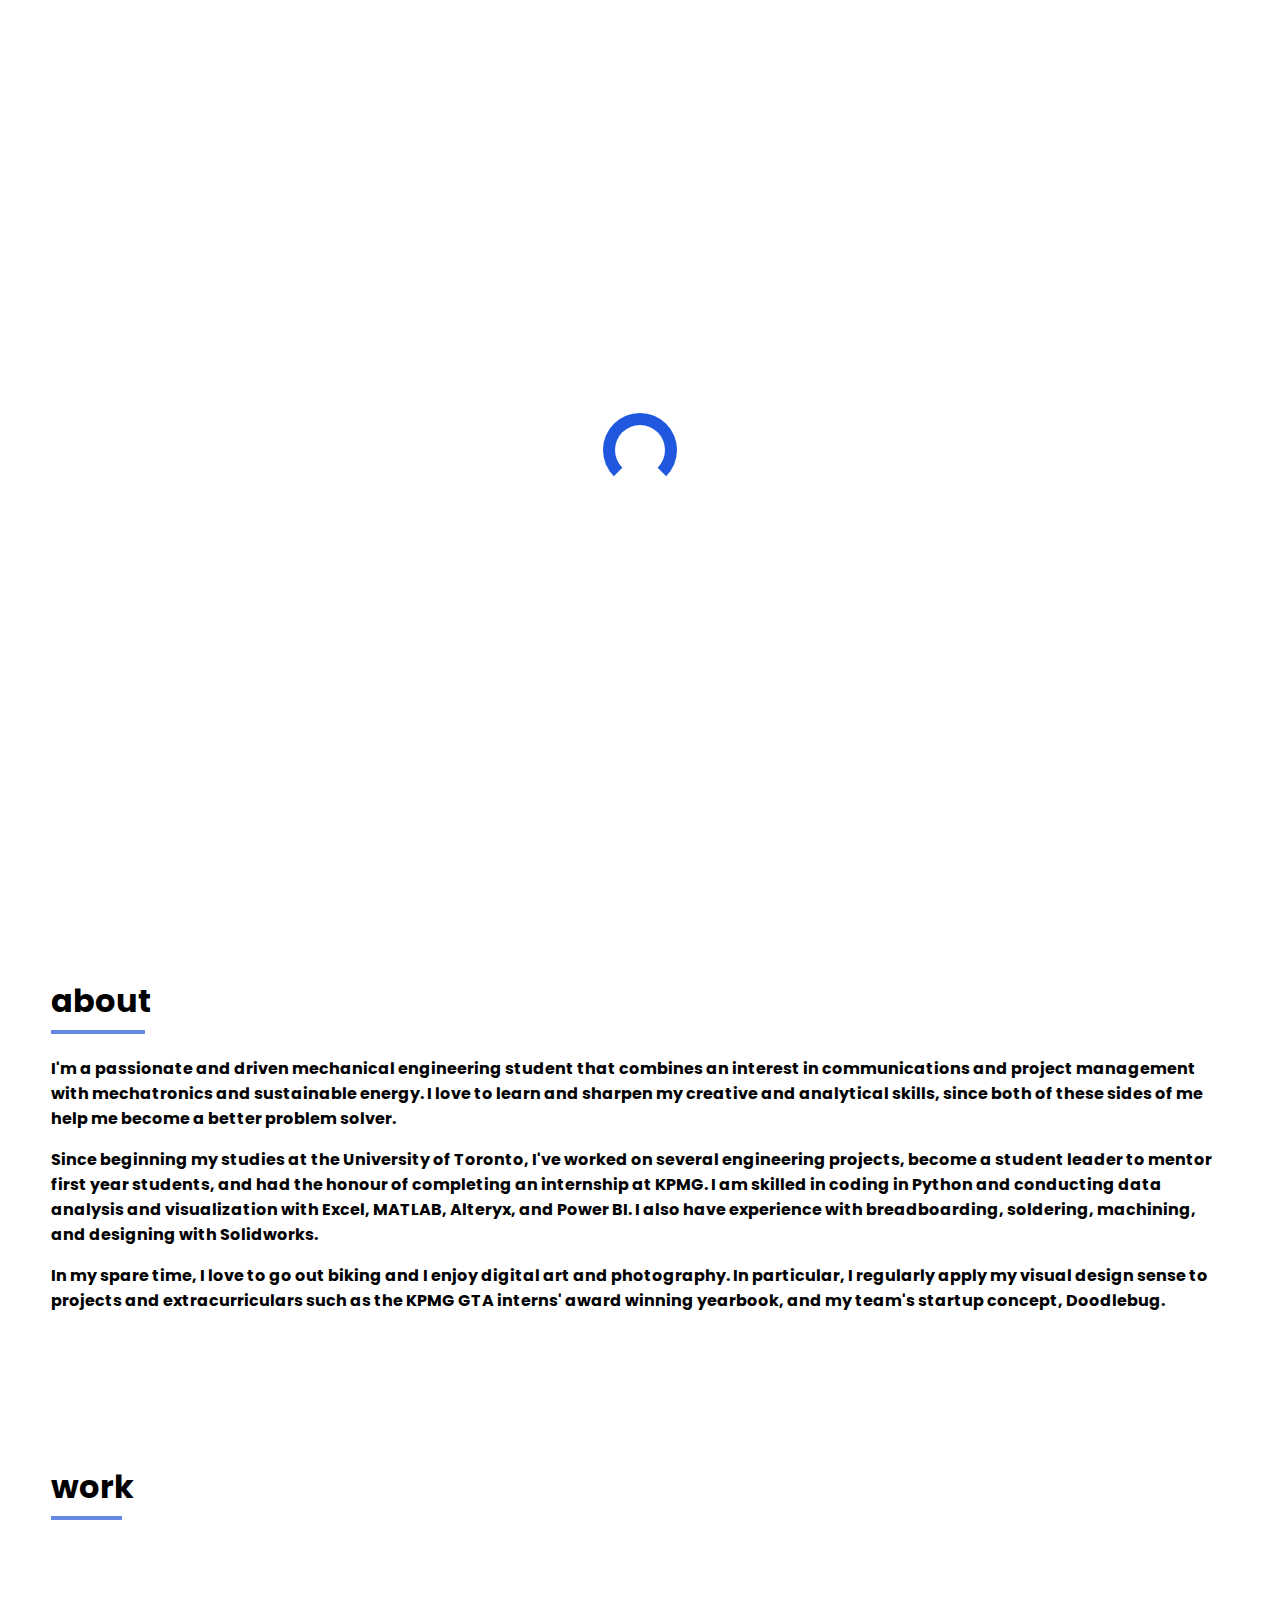
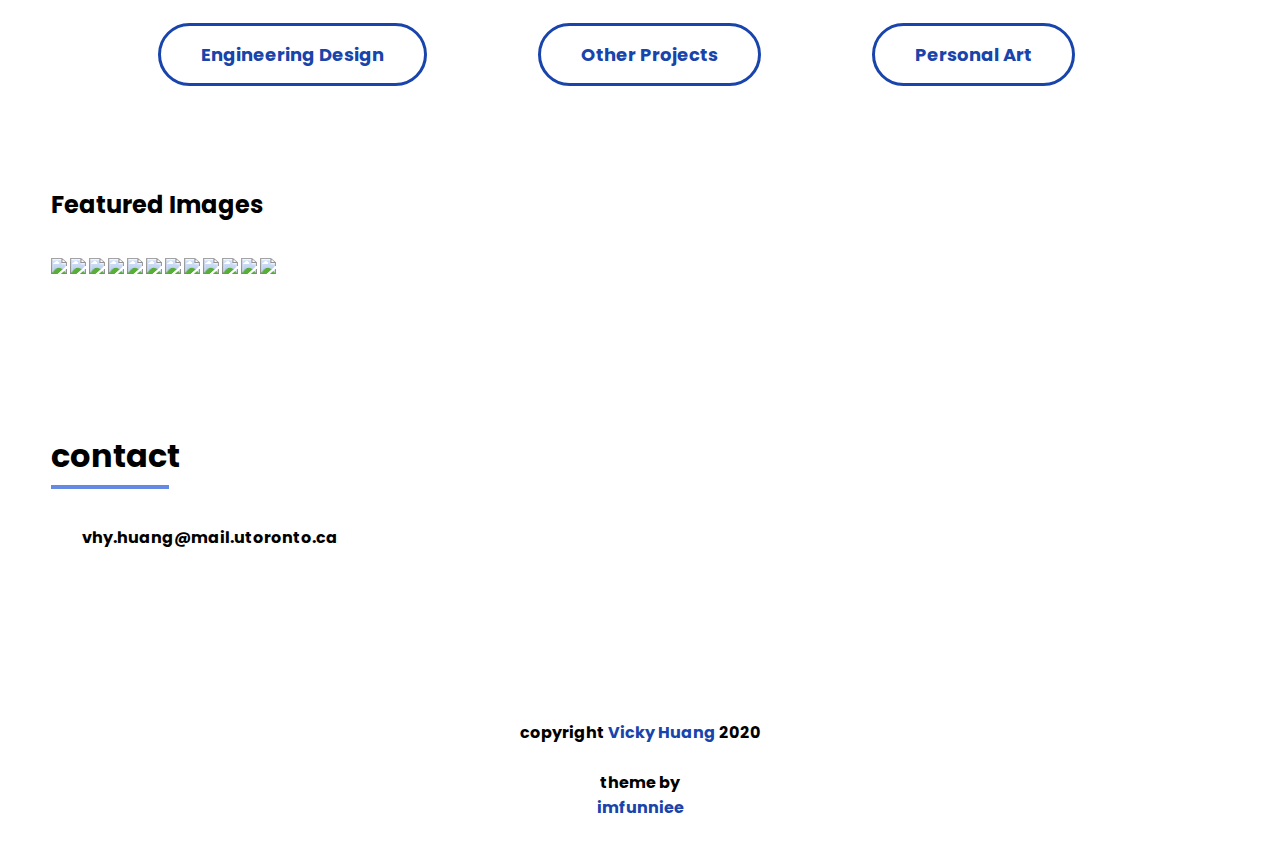
==== index.html @ 99535508 "grammar edit" ====
<!DOCTYPE html>
<html lang="en">
<head>
    <meta charset="UTF-8">
    <meta name="viewport" content="width=device-width, initial-scale=1.0">
    <meta http-equiv="X-UA-Compatible" content="ie=edge">
    <title>Vicky Huang</title>
    <link rel="stylesheet" href="https://cdnjs.cloudflare.com/ajax/libs/animate.css/3.7.0/animate.min.css">
    <script src="https://code.jquery.com/jquery-3.3.1.min.js" integrity="sha256-FgpCb/KJQlLNfOu91ta32o/NMZxltwRo8QtmkMRdAu8=" crossorigin="anonymous"></script>
    <link rel="stylesheet" href="https://use.fontawesome.com/releases/v5.7.1/css/all.css" integrity="sha384-fnmOCqbTlWIlj8LyTjo7mOUStjsKC4pOpQbqyi7RrhN7udi9RwhKkMHpvLbHG9Sr" crossorigin="anonymous">
    <link rel="stylesheet" href="index.css">
</head>
<body>
    <div id="loading">
        <div id="spinner"></div>
    </div>
    <div id="magnify">
        <h1 onclick="closemagnify()"><i class="fas fa-times"></i></h1>
        <div id="img_here"></div>
    </div>
    <header id="header" class="animated slideInDown" style="animation-delay:1.8s;">
        <table>
            <tr>
                <td id="logo">Vicky Huang</td>
                <td id="navigation">
                    <a href="resume.html">resume</a>
                    <a href="#bio">about</a>
                    <a href="#work">work</a>
                    <a href="#contact">contact</a>
                </td>
            </tr>
        </table>
    </header>
    <table id="top_part">
        <tr>
            <td id="about" class="animated slideInLeft" style="animation-delay:2s;">
                <h1>Creative and Analytical Problem Solver</h1>
                <a href = "resume.html"><button class="btn_one">My Resume</button></a><br>
                <table>
                    <tr>
                    </tr>
                </table>
            </td>
            <td id="rightImage" class="animated jackInTheBox" style="animation-delay:2.2s;"></td>
        </tr>
    </table>
    <div id="bio">
        <h1>about</h1>
        <p>
            I'm a passionate and driven mechanical engineering student that combines an interest in communications and project management with mechatronics and sustainable energy. I love to learn and sharpen my creative and analytical skills, since both of these sides of me help me become a better problem solver.
        </p>
        <p>
            Since beginning my studies at the University of Toronto, I've worked on several engineering projects, become a student leader to mentor first year students, and had the honour of completing an internship at KPMG. I am skilled in coding in Python and conducting data analysis and visualization with Excel, MATLAB, Alteryx, and Power BI. I also have experience with breadboarding, soldering, machining, and designing with Solidworks.
        </p>
        <p>
            In my spare time, I love to go out biking and I enjoy digital art and photography. In particular, I regularly apply my visual design sense to projects and extracurriculars such as the KPMG GTA interns' award winning yearbook, and my team's startup concept, Doodlebug.
        <p>
    </div>
    <div id="work">
        <h1>work</h1>
        <div class="button-container">
            <a href="engineering.html" style= "padding:1vh;"><button class="btn_two_left">Engineering Design</button></a><br>
            <a href="other-projects.html" style= "padding:1vh;"><button class="btn_two_center">Other Projects</button></a><br>
            <a href="personal-art.html" style= "padding:1vh;"><button class="btn_two_right">Personal Art</button></a><br>
      </div>
        <h2>Featured Images</h2>
        <div id="photos">
            <img onclick="magnify($(this).attr('src'))" src="https://i.imgur.com/piK2vzE.png"> <!--KPMG word art-->
            <img onclick="magnify($(this).attr('src'))" src="https://i.imgur.com/CPxwZW5.png"> <!--Doodlebug-->
            <img onclick="magnify($(this).attr('src'))" src="https://i.imgur.com/OR912LW.png"> <!--Pet Show and Tell-->
            <img onclick="magnify($(this).attr('src'))" src="https://i.imgur.com/juPeG2e.jpg"> <!--Robot-->
            <img onclick="magnify($(this).attr('src'))" src="https://i.imgur.com/xbEHMUy.png"> <!--CNC Mill-->
            <img onclick="magnify($(this).attr('src'))" src="https://i.imgur.com/k6zSPNk.jpg"> <!--Temperature Sensor-->
            <img onclick="magnify($(this).attr('src'))" src="https://i.imgur.com/kYjlnW5.png">  <!--Jigsaw Shaft-->
            <img onclick="magnify($(this).attr('src'))" src="https://i.imgur.com/qoMtMq2.jpg"> <!--Piston-->
            <img onclick="magnify($(this).attr('src'))" src="https://i.imgur.com/YQmm1dU.png"> <!--Nugateau Poster-->
            <img onclick="magnify($(this).attr('src'))" src="https://i.imgur.com/zqiJyxF.jpg"> <!--Sun Object-->
            <img onclick="magnify($(this).attr('src'))" src="https://i.imgur.com/uwniflU.jpg"> <!--Bird Drawing-->
            <img onclick="magnify($(this).attr('src'))" src="https://i.imgur.com/wWL0CdN.png"> <!--Photography-->
        </div>

    </div>
    <div id="contact">
        <h1>contact</h1>
            <table>
                <tr>
                    <td>
                        <div id="inner_div">
                            <table id="inner_table">
                                <tr>
                                    <td><i class="fas fa-at"></i> &nbsp; vhy.huang@mail.utoronto.ca</td>
                                </tr>
                                <tr>
                                    <td>
                                        <a href = "https://www.linkedin.com/in/vhyhuang/" class="social"><i class="fab fa-linkedin"></i></a>
                                    </td>
                                </tr>
                            </table>
                        </div>
                    </td>
                    <td>
                        <!--<form>
                            <input type="text" placeholder="name" required>
                            <input type="email" placeholder="email" required><br>
                            <textarea placeholder="your message" required rows="5"></textarea><br>
                            <button class="btn_one">send</button>
                        </form>-->
                    </td>
                </tr>
            </table>
    </div>
    <div id="footer">
        copyright <a href = "https://www.linkedin.com/in/vhyhuang/">Vicky Huang</a> 2020 <br><br>
        theme by <br> <a href="https://imfunniee.github.io">imfunniee</a>
    </div>
    <script src="index.js" type="text/javascript"></script>
    <link rel="shortcut icon" href="favicon.ico" />
</body>
</html>
---- index.css ----
@import url('https://fonts.googleapis.com/css?family=Poppins');

body {
    font-family: 'Poppins', sans-serif;
    padding:0px;
    margin:0px;
    max-width:100vw;
    overflow-x:hidden;
    scroll-behavior: smooth;
}
#loading {
    width: 100vw;
    height: 100vh;
    position: fixed;
    background: white;
    z-index: 999;
    display: flex;
    justify-content: center;
    flex-direction: column;
    align-items: center;
}
#spinner {
    animation: rotate 0.56s infinite linear;
    width:50px;
    height:50px;
    border:12px solid #1F58DE;
    border-bottom:12px solid #fff;
    border-radius:50%;
    margin:0;
}
@keyframes rotate {
    0% {transform: rotate(0deg);}
    100% {transform: rotate(360deg);}
}
header {
    width:92vw;
    padding:6vh 4vw;
    position:fixed;
    font-weight:bold;
    background:transparent;
    color:#fff;
    transition:0.4s ease-in-out;
    z-index:2;
}
header table {
    width:100%;
}
#logo {
    width:20%;
}
#navigation {
    width:80%;
}
#magnify {
    width:100vw;
    height:100vh;
    background:rgba(0, 0, 0, 0.92);
    position:fixed;
    z-index:4;
    display:none;
    flex-direction: column;
    justify-content:center;
}
#magnify h1 {
    position:absolute;
    top:0;
    right:0;
    margin:20px 40px;
    color:#fff;
    transition:0.4s ease-in-out;
}
#magnify h1:hover{
    color:#1844AB;
    cursor:pointer;
}
#img_here {
    width:90%;
    height:90%;
    background-size:contain !important;
    background-repeat:no-repeat !important;
    margin:0px auto;
}
#logo {
    font-size:35px;
    color:#1F58DE;
}
#navigation {
    text-align:right;
}
#navigation a {
    color:inherit;
    text-decoration:none;
    padding:5px 10px;
    border-bottom:2px solid transparent;
    margin-left:4vw;
    transition:0.4s ease-in-out;
}
#navigation a:hover{
    border-bottom:2px solid #fff;
}
#top_part {
    width:100%;
    border:2vh solid #fff;
}
#top_part tr td{
    width:50%;
}
#about {
    width:84% !important;
    height:95vh;
    display:flex;
    flex-direction:column;
    justify-content:center;
    text-align:left;
    padding:0px 8%;
}
#about h1 {
    font-size:45px;
    word-wrap:break-word;
}
#about table {
    width:70%;
    margin-top:4vh;
}
#about table tr td {
    width:20% !important;
    text-align:left;
}
.btn_one {
    font-size:18px;
    font-family: 'Poppins', sans-serif;
    color:#1844AB;
    background:#fff;
    border:3px solid #1844AB;
    padding:8px 40px;
    width:35%;
    border-radius:80px;
    font-weight:bold;
    margin:2vh 0px;
    transition:0.4s ease-in-out;
}
.btn_one:hover {
    box-shadow:0px 10px 30px rgba(24, 68, 171, 0.8);
    cursor:pointer;
    color:#fff;
    background:#1844AB;
}
#rightImage {
    /*width:100%;*/
    height:95vh;
    background:linear-gradient(0deg,rgba(24, 68, 171,0),rgba(24, 68, 171,0),rgba(24, 68, 171,0),rgba(24, 68, 171,0),rgba(31, 88, 222, 1)),url("https://i.imgur.com/ujZ2wTQ.jpg") 60% 50%;
    background-size:cover;
    background-repeat:no-repeat;
}
#bio {
    width:92vw;
    padding:6vh 4vw;
    font-weight:bold;
}
#bio h1 {
    padding:5px 0px;
    border-bottom:4px solid #648AE3;
    width:8%;
}
#work {
    width:92vw;
    padding:6vh 4vw;
    font-weight:bold;
}
#work h1 {
    padding:5px 0px;
    border-bottom:4px solid #648AE3;
    width:6%;
}
.button-container {
  position: relative;
  display: flex;
  flex-direction: row;
  flex-wrap: nowrap;
  justify-content: space-evenly;
  align-items: center;
  align-content: center;
  padding: 6vh 4vw;
  }
.btn_two_left {
    font-size:18px;
    font-family: 'Poppins', sans-serif;
    color:#1844AB;
    background:#fff;
    border:3px solid #1844AB;
    padding:15px 40px;
    width:100%;
    border-radius:80px;
    font-weight:bold;
    margin:2vh 0px;
    transition:0.4s ease-in-out;
    align-self: flex-start;
}
.btn_two_left:hover {
    box-shadow:0px 10px 30px rgba(24, 68, 171, 0.8);
    cursor:pointer;
    color:#fff;
    background:#1844AB;
}
.btn_two_center {
    font-size:18px;
    font-family: 'Poppins', sans-serif;
    color:#1844AB;
    background:#fff;
    border:3px solid #1844AB;
    padding:15px 40px;
    width:100%;
    border-radius:80px;
    font-weight:bold;
    margin:2vh 0px;
    transition:0.4s ease-in-out;
    align-self: center;
}
.btn_two_center:hover {
    box-shadow:0px 10px 30px rgba(24, 68, 171, 0.8);
    cursor:pointer;
    color:#fff;
    background:#1844AB;
}
.btn_two_right {
    font-size:18px;
    font-family: 'Poppins', sans-serif;
    color:#1844AB;
    background:#fff;
    border:3px solid #1844AB;
    padding:15px 40px;
    width:100%;
    border-radius:80px;
    font-weight:bold;
    margin:2vh 0px;
    transition:0.4s ease-in-out;
    align-self: flex-end;
}
.btn_two_right:hover {
    box-shadow:0px 10px 30px rgba(24, 68, 171, 0.8);
    cursor:pointer;
    color:#fff;
    background:#1844AB;
}
#photos {
    width:100%;
    columns:3;
    column-gap:4%;
    z-index:1;
    transition:0.4s ease-in-out;
}
#photos img {
    width:100%;
    height:auto;
    margin:4.5% 0px;
    transition:0.4s ease-in-out;
}
#photos img:hover {
    transform: scale(1.1);
    cursor: pointer;
}
.social {
    color:#1844AB;
    font-size:23px;
    padding:12px 17px;
    border-radius:50%;
    background:transparent;
    transition:0.4s ease-in-out;
    font-weight:bold;
    margin:0px 8px;
}
.social:hover {
    cursor: pointer;
    color:#fff;
    background:#1844AB;
    box-shadow:0px 10px 30px rgba(24, 68, 171,0.8);
}
#contact {
    width:92vw;
    padding:6vh 4vw;
}
#contact h1 {
    padding:5px 0px;
    border-bottom:4px solid #648AE3;
    width:10%;
}
#contact table {
    width:100%;
}
#contact table tr td {
    width:50%;
    vertical-align: text-top;
}
#inner_div table{
    width:100%;
}
#inner_div table tr td{
    font-weight:bold;
}
#inner_table tr td{
    padding:10px 20px !important;
}
#contact form {
    width:100%;
}
#contact form input {
    width:96%;
    margin:20px 1%;
    background:transparent;
    border:0px;
    border-bottom:3px solid rgba(24, 68, 171,0.5);
    padding:8px 10px;
    font-family: 'Poppins', sans-serif;
    font-size:18px;
    transition:0.4s ease-in-out;
    color:#000;
    font-weight:bold;
}
#contact form textarea {
    width:96%;
    margin:20px 1%;
    padding:8px 10px;
    border:0px;
    border-bottom:3px solid rgba(24, 68, 171,0.5);
    padding:8px 10px;
    font-family: 'Poppins', sans-serif;
    font-size:18px;
    background:transparent;
    resize:none;
    transition:0.4s ease-in-out;
    color:#000;
    font-weight:bold;
}
#contact form input:focus {
    outline:none;
    border-bottom:3px solid rgba(24, 68, 171,1);
}
#contact form textarea:focus {
    outline:none;
    border-bottom:3px solid rgba(24, 68, 171,1);
}
#address {
    position:relative;
    top:-25px;
    left:30px;
}
#footer {
    width:100%;
    padding:5vh 0px;
    text-align:center;
    font-weight:bold;
}
#footer a {
    color: #1844AB;
    text-decoration:none;
}
::placeholder {
    color:#000;
}
button:focus {
    outline:none;
}
::-webkit-scrollbar {
    width:5px;
    height:5px;
}
::-webkit-scrollbar-track {
    background: #f1f1f1;
}
::-webkit-scrollbar-thumb {
    background: rgb(0, 0, 0);
}
::-webkit-scrollbar-thumb:hover {
    background: rgba(0, 0, 0,0.8);
}

@media (max-width: 1000px){
    #photos {
    columns:1;
    column-gap:0%;
    }
    #photos img {
        margin:2% 0px;
    }
    #photos img:hover {
        transform: scale(1);
        cursor: pointer;
    }
    #rightImage {
        display:none;
    }
    #top_part {
        border:0px;
    }
    #top_part tr td{
        width:100%;
        text-align:center;
    }
    #about {
        width:92% !important;
        height:75vh;
        padding-top:20vh !important;
        text-align:center;
        padding:0px 4%;
    }
    #about table {
        width:100%;
        margin-top:6vh;
    }
    #about table tr td {
        text-align:center;
    }
    .btn_one {
    padding:6px 30px;
    width:60%;
    margin:4vh auto;
    box-shadow:0px 10px 20px rgba(24, 68, 171, 0.8);
    background:#1844AB;
    color:#fff;
    }
    .btn_one:hover {
        box-shadow:0px 10px 40px rgba(24, 68, 171, 0.8);
        cursor:pointer;
    }
    .button-container{
      margin-left: 4vw
    }
    .btn_two_left {
    padding:6px 30px;
    margin:4vh auto;
    box-shadow:0px 10px 20px rgba(24, 68, 171, 0.8);
    background:#1844AB;
    color:#fff;
    }
    .btn_two_left:hover {
        box-shadow:0px 10px 40px rgba(24, 68, 171, 0.8);
        cursor:pointer;
    }
    .btn_two_center {
    padding:6px 30px;
    margin:4vh auto;
    box-shadow:0px 10px 20px rgba(24, 68, 171, 0.8);
    background:#1844AB;
    color:#fff;
    }
    .btn_two_center:hover {
        box-shadow:0px 10px 40px rgba(24, 68, 171, 0.8);
        cursor:pointer;
    }
    .btn_two_right {
    padding:6px 30px;
    margin:4vh auto;
    box-shadow:0px 10px 20px rgba(24, 68, 171, 0.8);
    background:#1844AB;
    color:#fff;
    }
    .btn_two_left:hover {
        box-shadow:0px 10px 40px rgba(24, 68, 171, 0.8);
        cursor:pointer;
    }
    #contact table tr td {
        width:100%;
        display:block;
    }
    #inner_table tr td{
        padding:10px 0px !important;
    }
    #contact form input {
        width:90%;
    }
    #contact form textarea {
        width:90%;
    }
    #work h1 {
        width:19%;
    }
    #bio h1 {
        width:25%;
    }
    #contact h1 {
        width:33%;
    }
    header {
        width:96vw;
        background:#fff;
        padding:4vh 2vw;
        position:absolute;
    }
    #header table tr td {
        width:100%;
        display:block;
        text-align:center;
        padding:15px 0px;
    }
    #navigation a {
        color:#000;
    }
}
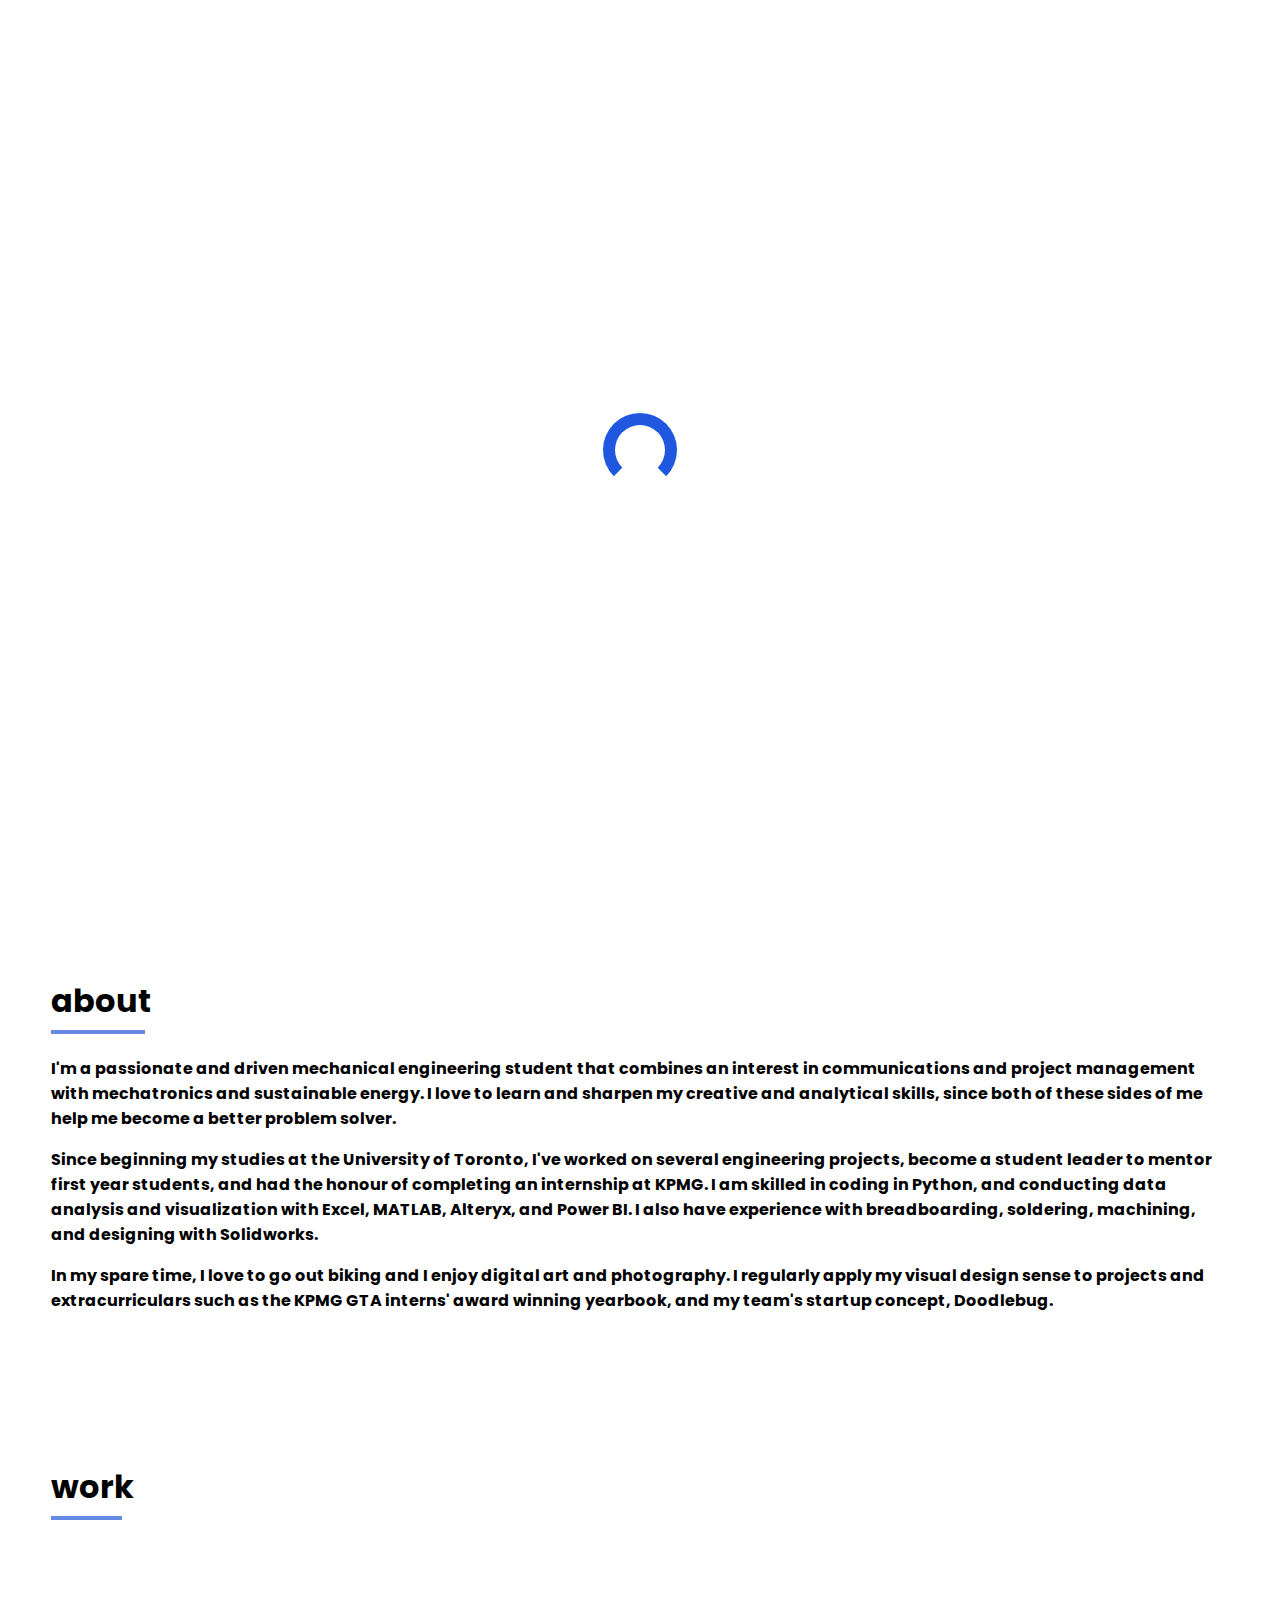
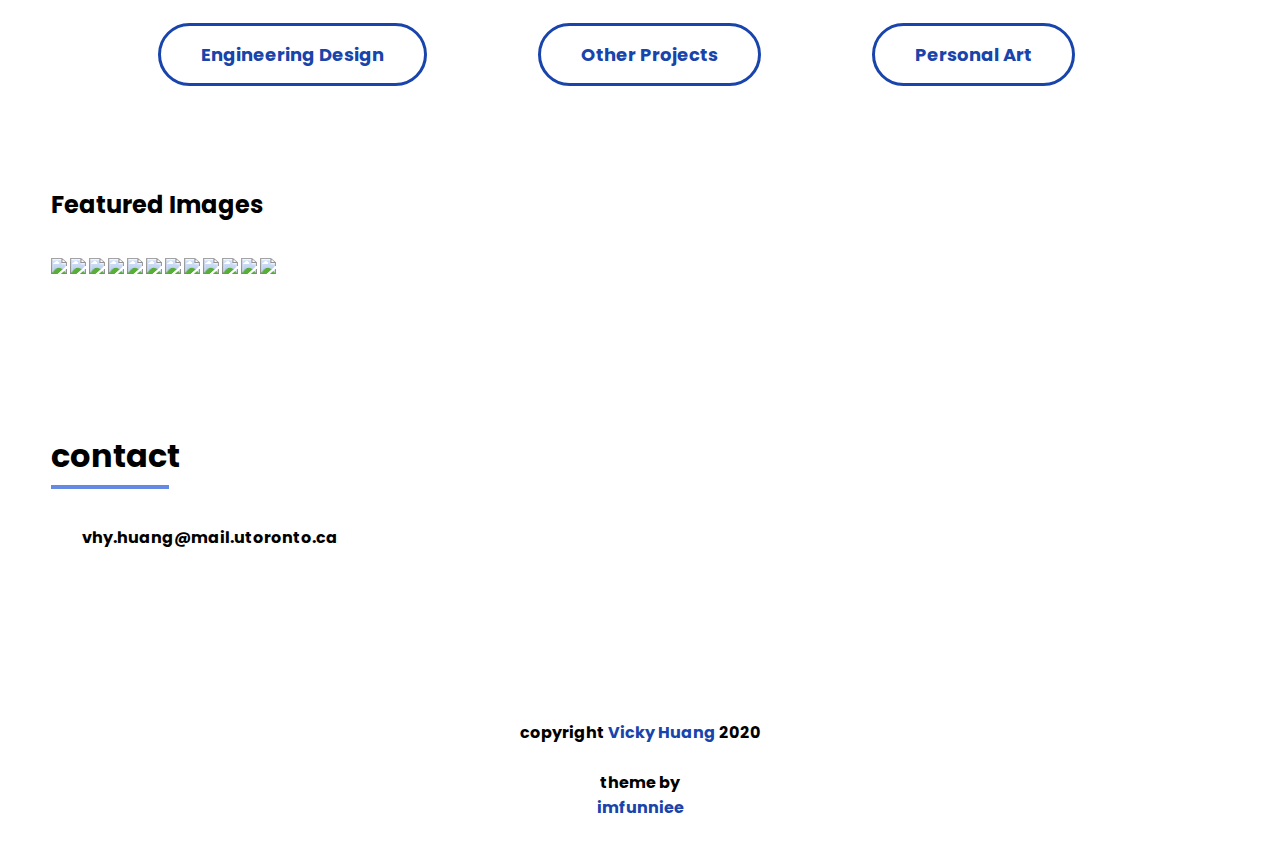
==== commit 3ef1a317: "Grammar edits" ====
--- a/index.html
+++ b/index.html
@@ -50,10 +50,10 @@
             I'm a passionate and driven mechanical engineering student that combines an interest in communications and project management with mechatronics and sustainable energy. I love to learn and sharpen my creative and analytical skills, since both of these sides of me help me become a better problem solver.
         </p>
         <p>
-            Since beginning my studies at the University of Toronto, I've worked on several engineering projects, become a student leader to mentor first year students, and had the honour of completing an internship at KPMG. I am skilled in coding in Python and conducting data analysis and visualization with Excel, MATLAB, Alteryx, and Power BI. I also have experience with breadboarding, soldering, machining, and designing with Solidworks.
+            Since beginning my studies at the University of Toronto, I've worked on several engineering projects, become a student leader to mentor first year students, and had the honour of completing an internship at KPMG. I am skilled in coding in Python, and conducting data analysis and visualization with Excel, MATLAB, Alteryx, and Power BI. I also have experience with breadboarding, soldering, machining, and designing with Solidworks.
         </p>
         <p>
-            In my spare time, I love to go out biking and I enjoy digital art and photography. In particular, I regularly apply my visual design sense to projects and extracurriculars such as the KPMG GTA interns' award winning yearbook, and my team's startup concept, Doodlebug.
+            In my spare time, I love to go out biking and I enjoy digital art and photography. I regularly apply my visual design sense to projects and extracurriculars such as the KPMG GTA interns' award winning yearbook, and my team's startup concept, Doodlebug.
         <p>
     </div>
     <div id="work">
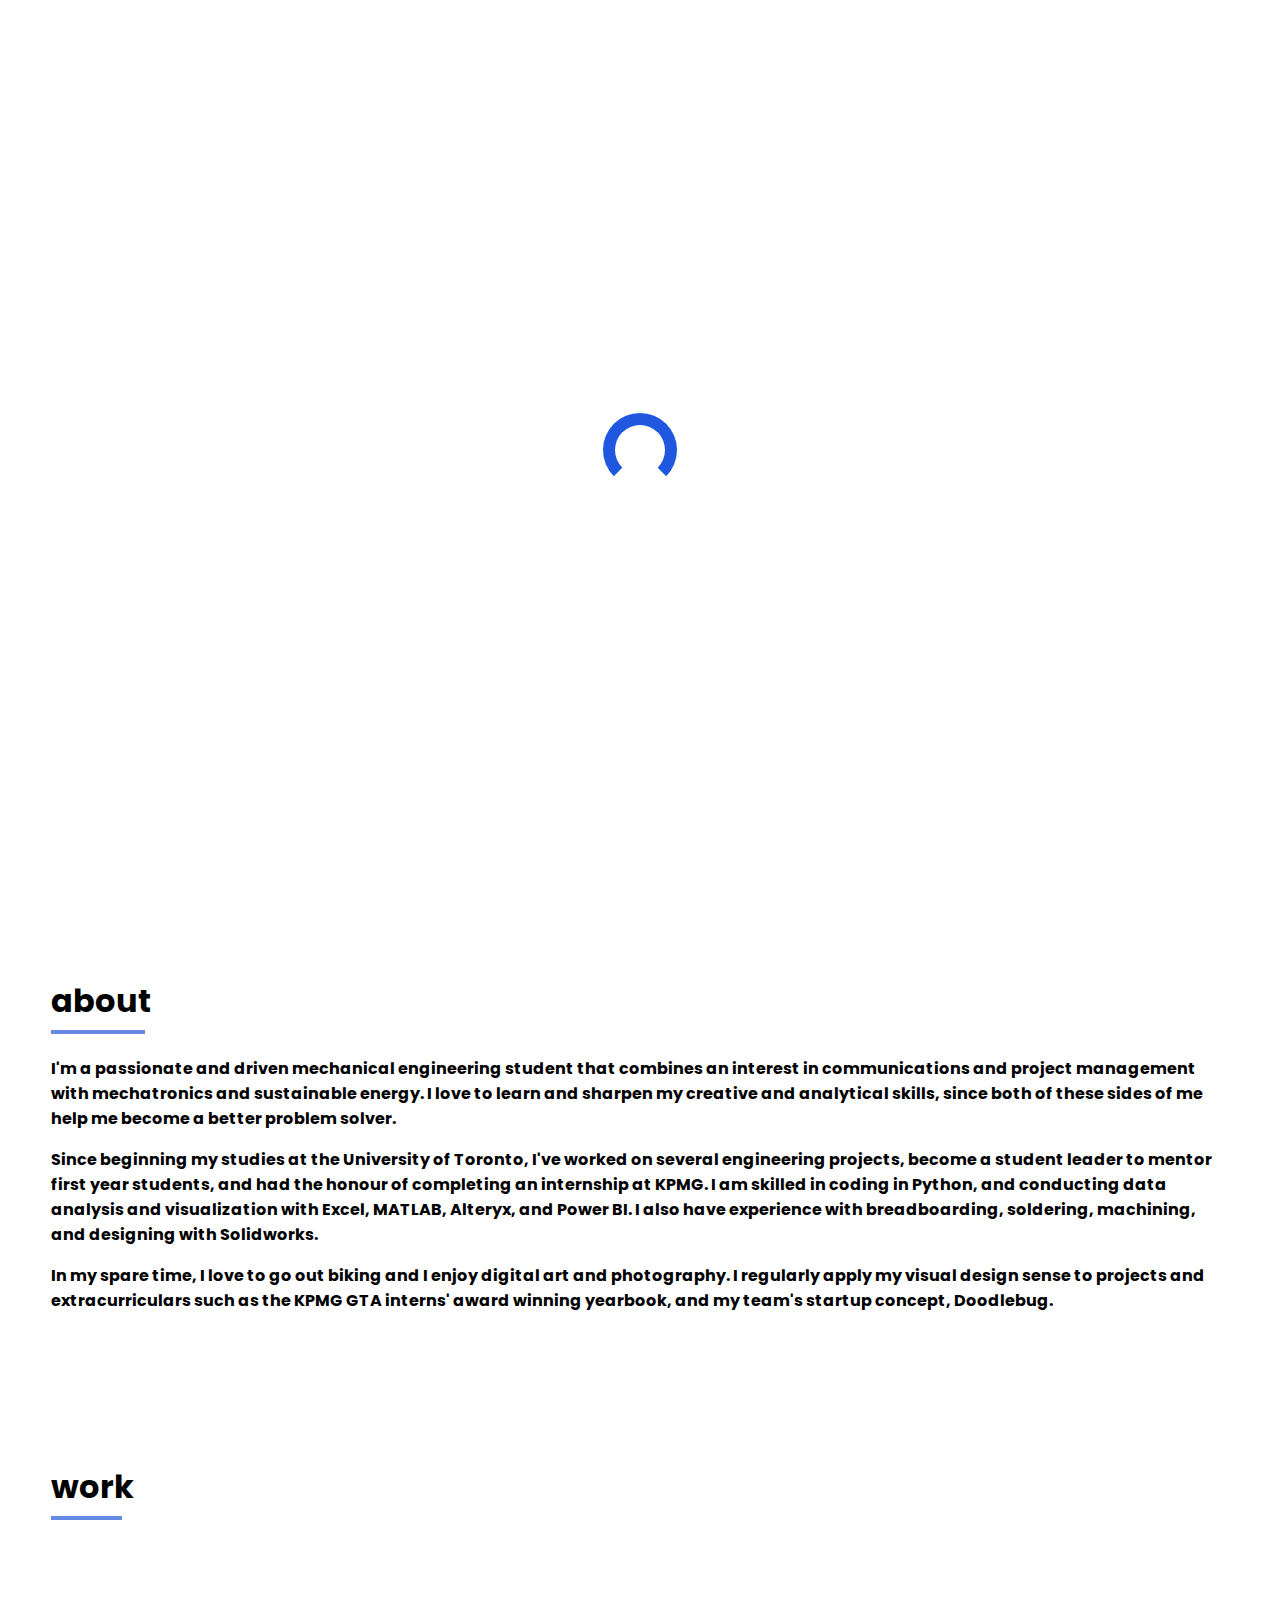
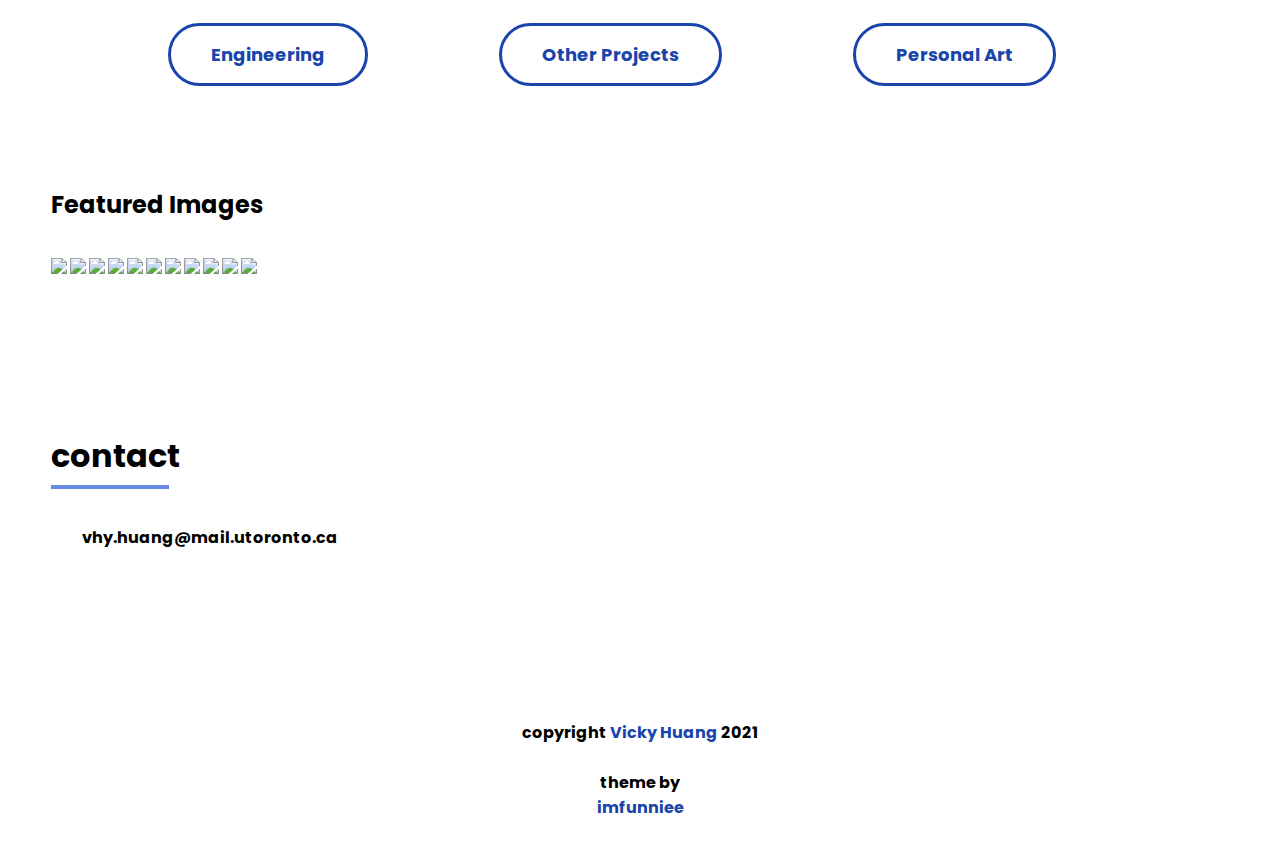
==== commit 69681f89: "Removing more visible KPMG related things." ====
--- a/index.html
+++ b/index.html
@@ -9,6 +9,7 @@
     <script src="https://code.jquery.com/jquery-3.3.1.min.js" integrity="sha256-FgpCb/KJQlLNfOu91ta32o/NMZxltwRo8QtmkMRdAu8=" crossorigin="anonymous"></script>
     <link rel="stylesheet" href="https://use.fontawesome.com/releases/v5.7.1/css/all.css" integrity="sha384-fnmOCqbTlWIlj8LyTjo7mOUStjsKC4pOpQbqyi7RrhN7udi9RwhKkMHpvLbHG9Sr" crossorigin="anonymous">
     <link rel="stylesheet" href="index.css">
+    <link rel="shortcut icon" href="favicon.ico">
 </head>
 <body>
     <div id="loading">
@@ -59,16 +60,16 @@
     <div id="work">
         <h1>work</h1>
         <div class="button-container">
-            <a href="engineering.html" style= "padding:1vh;"><button class="btn_two_left">Engineering Design</button></a><br>
+            <a href="engineering.html" style= "padding:1vh;"><button class="btn_two_left">Engineering</button></a><br>
             <a href="other-projects.html" style= "padding:1vh;"><button class="btn_two_center">Other Projects</button></a><br>
             <a href="personal-art.html" style= "padding:1vh;"><button class="btn_two_right">Personal Art</button></a><br>
       </div>
         <h2>Featured Images</h2>
         <div id="photos">
-            <img onclick="magnify($(this).attr('src'))" src="https://i.imgur.com/piK2vzE.png"> <!--KPMG word art-->
+            <img onclick="magnify($(this).attr('src'))" src="https://i.imgur.com/juPeG2e.jpg"> <!--Robot-->
             <img onclick="magnify($(this).attr('src'))" src="https://i.imgur.com/CPxwZW5.png"> <!--Doodlebug-->
             <img onclick="magnify($(this).attr('src'))" src="https://i.imgur.com/OR912LW.png"> <!--Pet Show and Tell-->
-            <img onclick="magnify($(this).attr('src'))" src="https://i.imgur.com/juPeG2e.jpg"> <!--Robot-->
+            <!--<img onclick="magnify($(this).attr('src'))" src="https://i.imgur.com/piK2vzE.png">--> <!--KPMG word art-->
             <img onclick="magnify($(this).attr('src'))" src="https://i.imgur.com/xbEHMUy.png"> <!--CNC Mill-->
             <img onclick="magnify($(this).attr('src'))" src="https://i.imgur.com/k6zSPNk.jpg"> <!--Temperature Sensor-->
             <img onclick="magnify($(this).attr('src'))" src="https://i.imgur.com/kYjlnW5.png">  <!--Jigsaw Shaft-->
@@ -110,10 +111,9 @@
             </table>
     </div>
     <div id="footer">
-        copyright <a href = "https://www.linkedin.com/in/vhyhuang/">Vicky Huang</a> 2020 <br><br>
+        copyright <a href = "https://www.linkedin.com/in/vhyhuang/">Vicky Huang</a> 2021 <br><br>
         theme by <br> <a href="https://imfunniee.github.io">imfunniee</a>
     </div>
     <script src="index.js" type="text/javascript"></script>
-    <link rel="shortcut icon" href="favicon.ico" />
 </body>
 </html>
--- a/index.css
+++ b/index.css
@@ -395,6 +395,9 @@
     #top_part tr td{
         width:100%;
         text-align:center;
+        position: relative;
+        height: fit-content;
+        margin-top: -5%;
     }
     #about {
         width:92% !important;
@@ -423,7 +426,10 @@
         cursor:pointer;
     }
     .button-container{
-      margin-left: 4vw
+      margin-left: 4vw;
+      columns:1;
+      column-gap: 0%;
+      display: initial;
     }
     .btn_two_left {
     padding:6px 30px;
@@ -431,6 +437,7 @@
     box-shadow:0px 10px 20px rgba(24, 68, 171, 0.8);
     background:#1844AB;
     color:#fff;
+    margin-left: -8.5%
     }
     .btn_two_left:hover {
         box-shadow:0px 10px 40px rgba(24, 68, 171, 0.8);
@@ -454,7 +461,7 @@
     background:#1844AB;
     color:#fff;
     }
-    .btn_two_left:hover {
+    .btn_two_right:hover {
         box-shadow:0px 10px 40px rgba(24, 68, 171, 0.8);
         cursor:pointer;
     }
@@ -484,7 +491,7 @@
         width:96vw;
         background:#fff;
         padding:4vh 2vw;
-        position:absolute;
+        position:relative;
     }
     #header table tr td {
         width:100%;
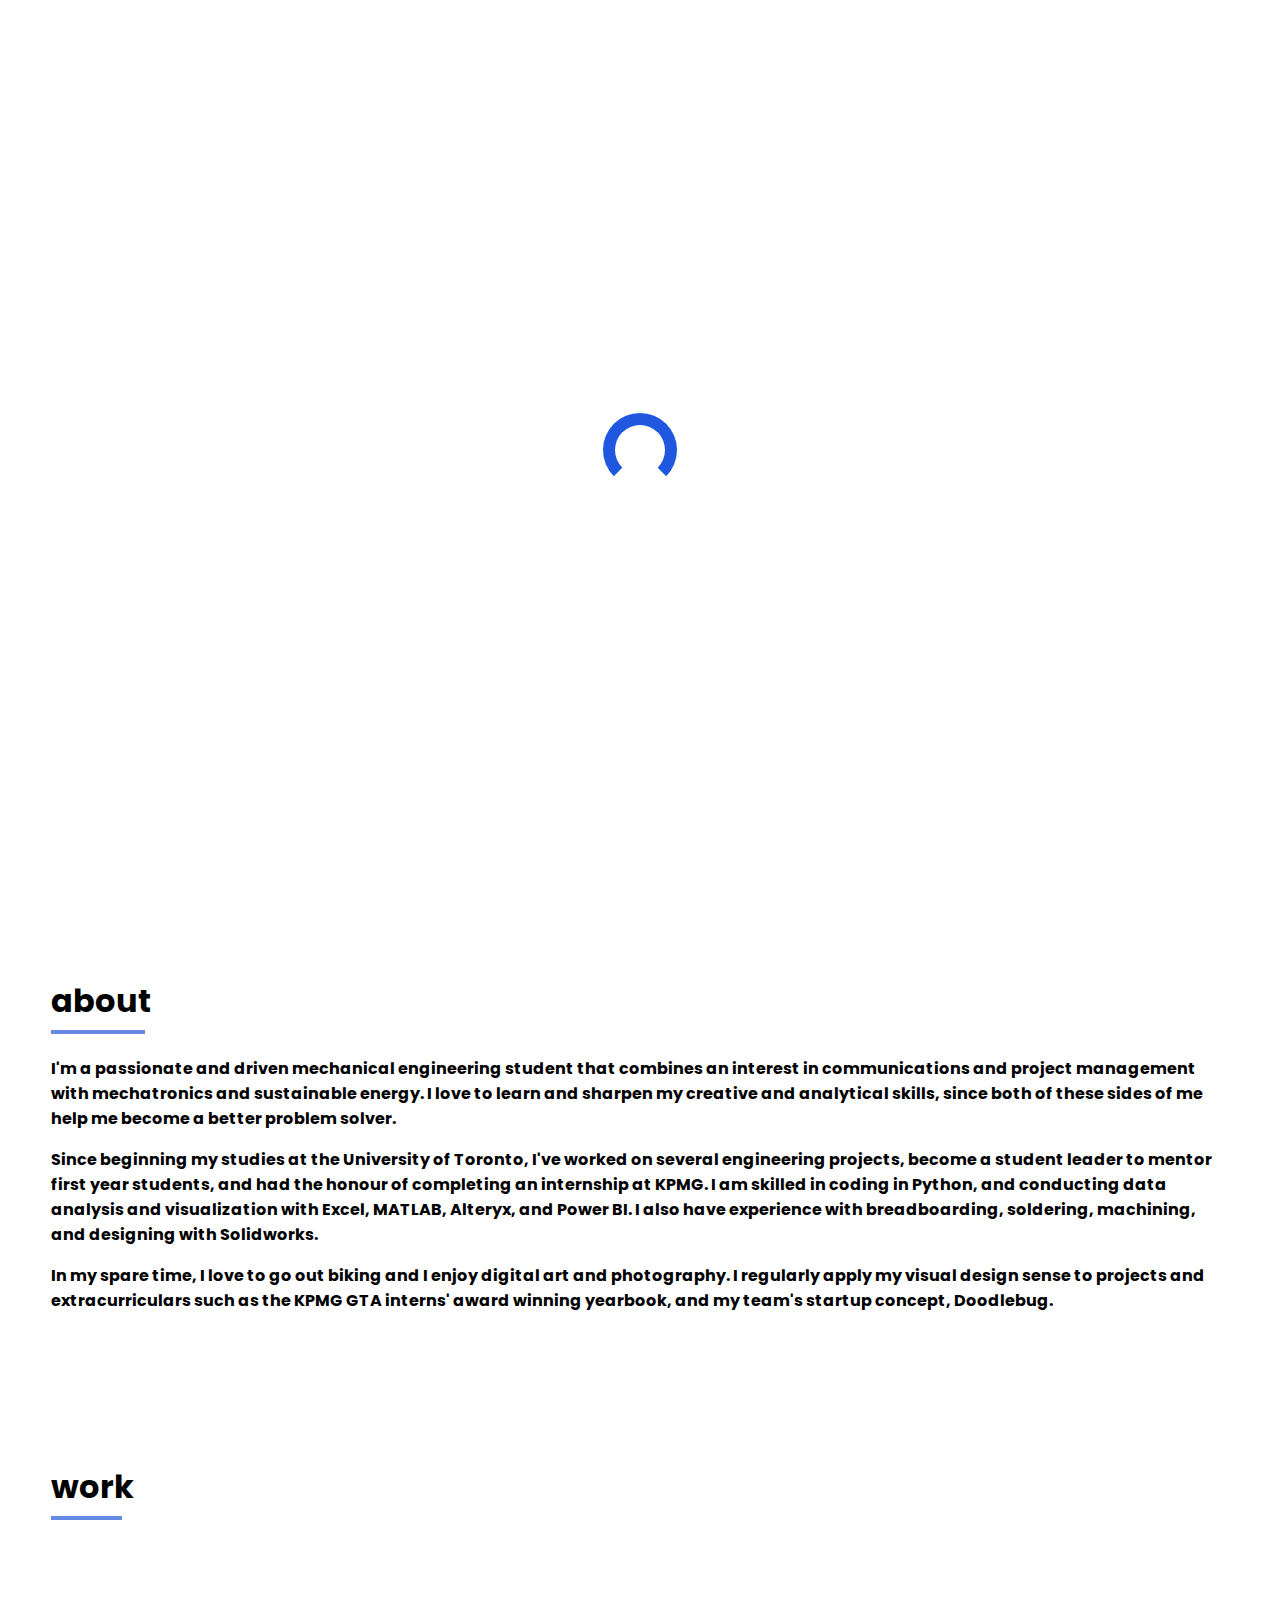
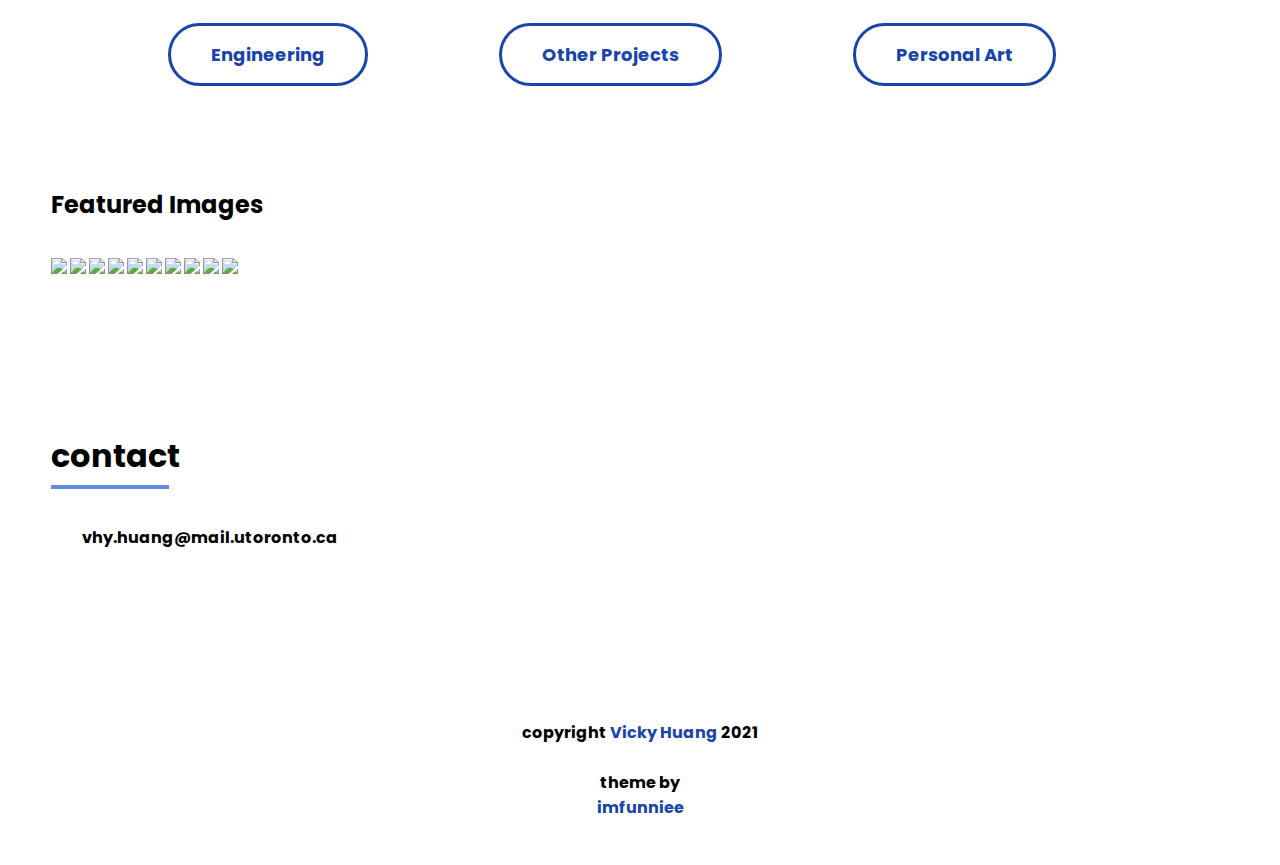
==== commit 941b8104: "Removed image from index." ====
--- a/index.html
+++ b/index.html
@@ -68,7 +68,7 @@
         <div id="photos">
             <img onclick="magnify($(this).attr('src'))" src="https://i.imgur.com/juPeG2e.jpg"> <!--Robot-->
             <img onclick="magnify($(this).attr('src'))" src="https://i.imgur.com/CPxwZW5.png"> <!--Doodlebug-->
-            <img onclick="magnify($(this).attr('src'))" src="https://i.imgur.com/OR912LW.png"> <!--Pet Show and Tell-->
+            <!--<img onclick="magnify($(this).attr('src'))" src="https://i.imgur.com/OR912LW.png">--> <!--Pet Show and Tell-->
             <!--<img onclick="magnify($(this).attr('src'))" src="https://i.imgur.com/piK2vzE.png">--> <!--KPMG word art-->
             <img onclick="magnify($(this).attr('src'))" src="https://i.imgur.com/xbEHMUy.png"> <!--CNC Mill-->
             <img onclick="magnify($(this).attr('src'))" src="https://i.imgur.com/k6zSPNk.jpg"> <!--Temperature Sensor-->
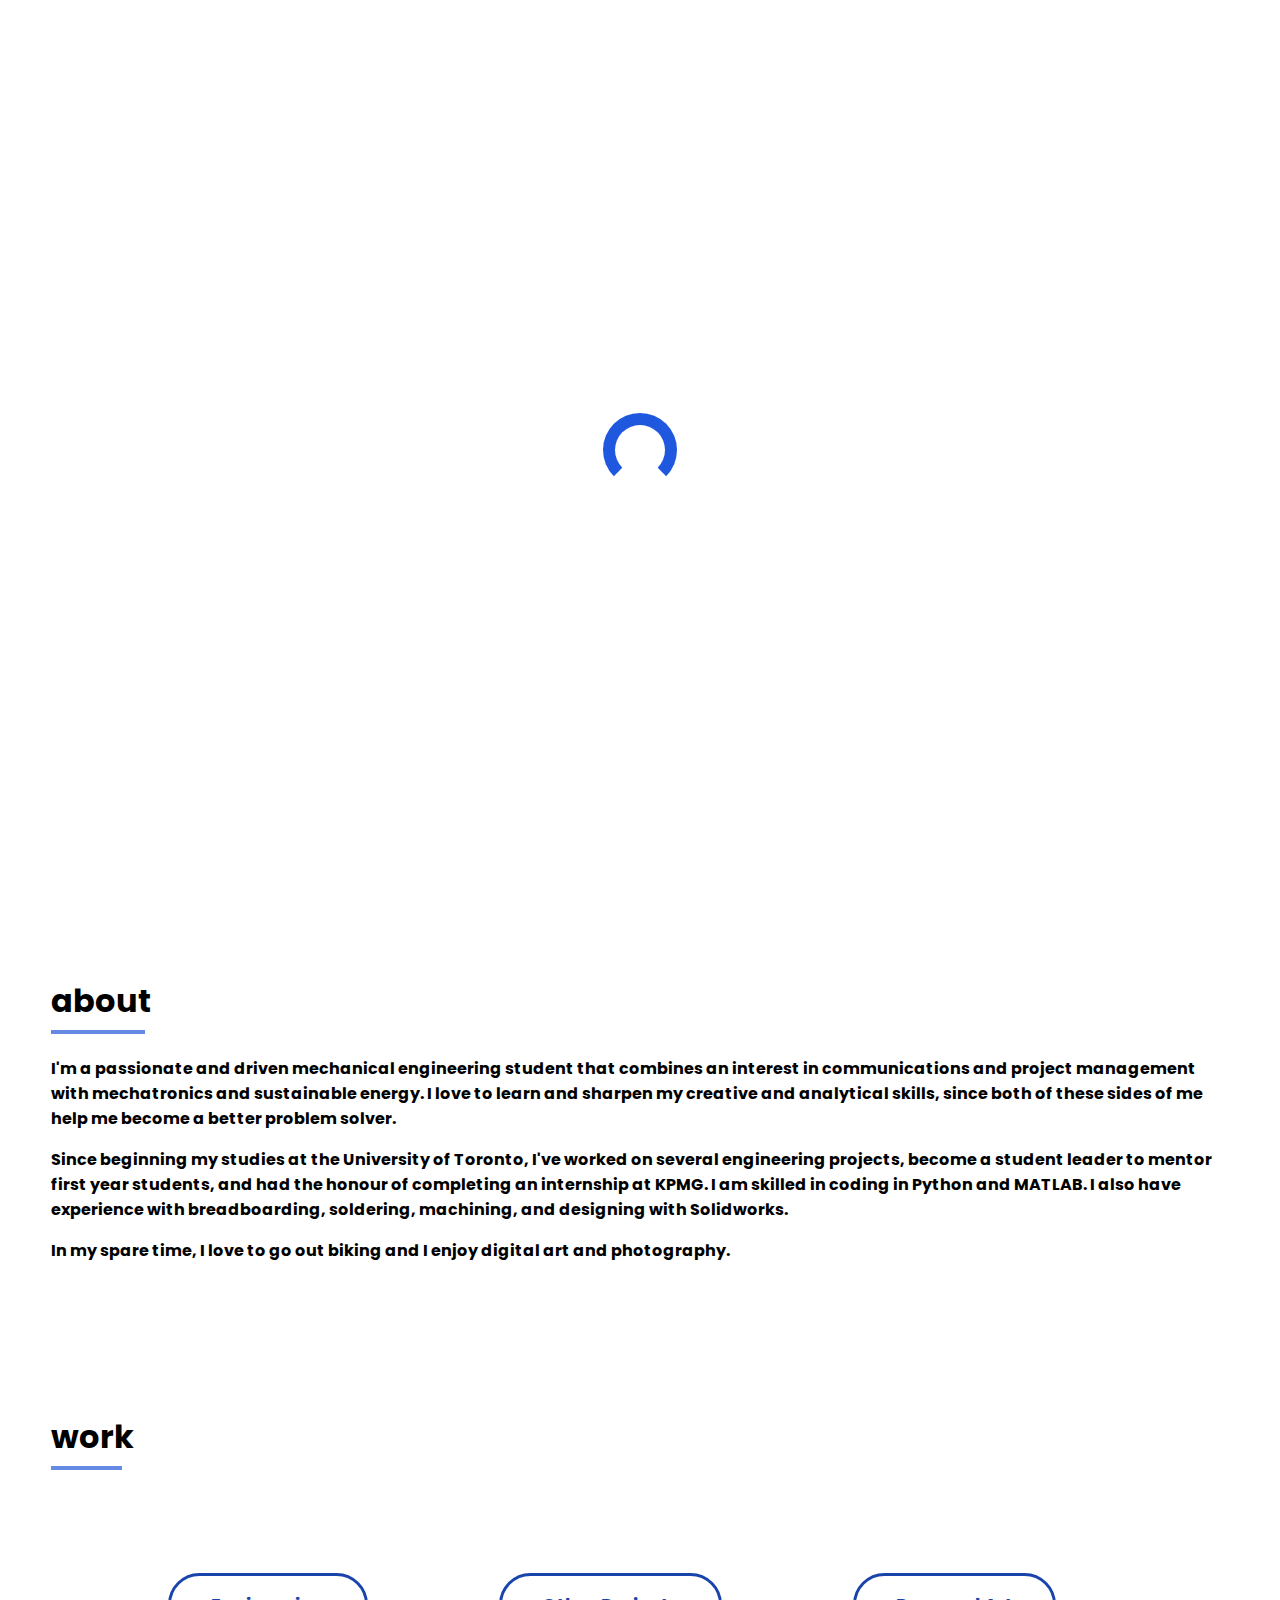
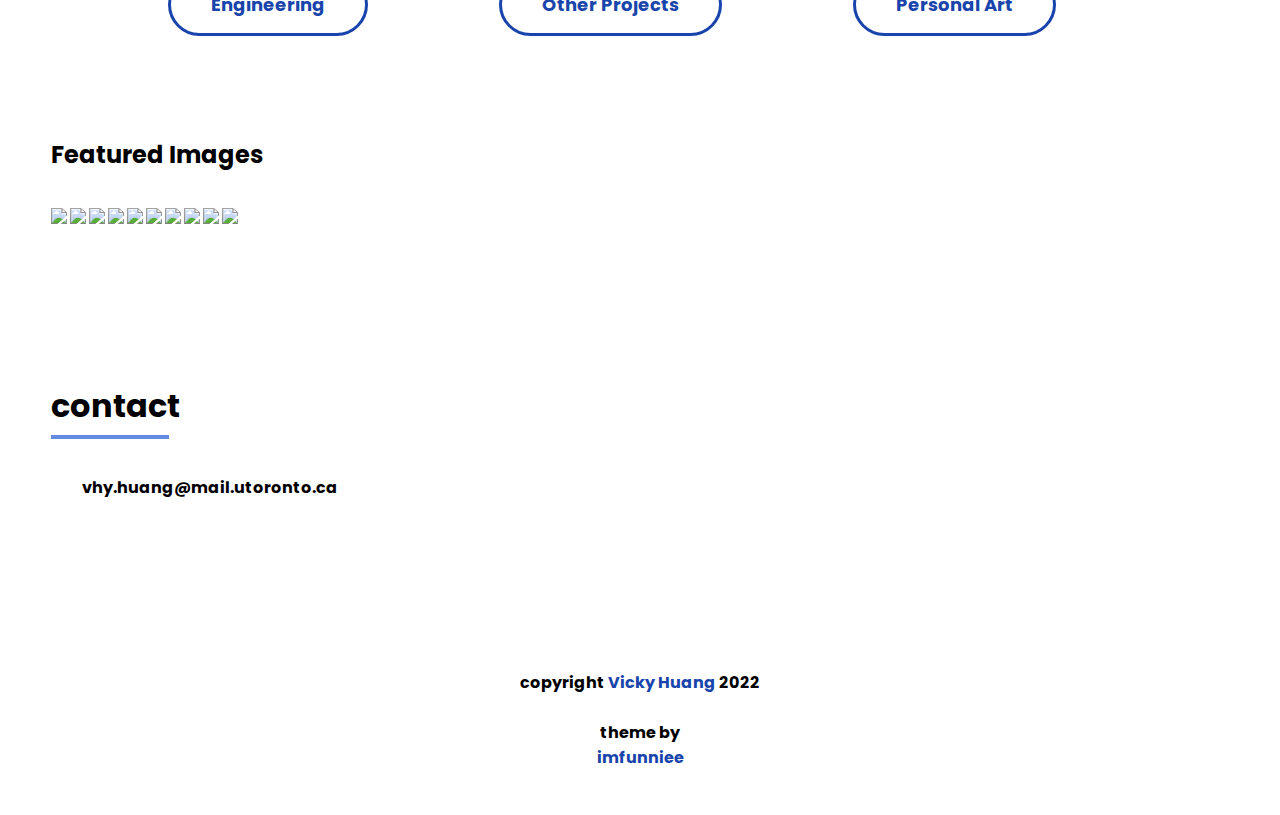
==== commit 737b97fc: "Updating year" ====
--- a/index.html
+++ b/index.html
@@ -51,10 +51,10 @@
             I'm a passionate and driven mechanical engineering student that combines an interest in communications and project management with mechatronics and sustainable energy. I love to learn and sharpen my creative and analytical skills, since both of these sides of me help me become a better problem solver.
         </p>
         <p>
-            Since beginning my studies at the University of Toronto, I've worked on several engineering projects, become a student leader to mentor first year students, and had the honour of completing an internship at KPMG. I am skilled in coding in Python, and conducting data analysis and visualization with Excel, MATLAB, Alteryx, and Power BI. I also have experience with breadboarding, soldering, machining, and designing with Solidworks.
+            Since beginning my studies at the University of Toronto, I've worked on several engineering projects, become a student leader to mentor first year students, and had the honour of completing an internship at KPMG. I am skilled in coding in Python and MATLAB. I also have experience with breadboarding, soldering, machining, and designing with Solidworks.
         </p>
         <p>
-            In my spare time, I love to go out biking and I enjoy digital art and photography. I regularly apply my visual design sense to projects and extracurriculars such as the KPMG GTA interns' award winning yearbook, and my team's startup concept, Doodlebug.
+            In my spare time, I love to go out biking and I enjoy digital art and photography.
         <p>
     </div>
     <div id="work">
@@ -111,7 +111,7 @@
             </table>
     </div>
     <div id="footer">
-        copyright <a href = "https://www.linkedin.com/in/vhyhuang/">Vicky Huang</a> 2021 <br><br>
+        copyright <a href = "https://www.linkedin.com/in/vhyhuang/">Vicky Huang</a> 2022 <br><br>
         theme by <br> <a href="https://imfunniee.github.io">imfunniee</a>
     </div>
     <script src="index.js" type="text/javascript"></script>
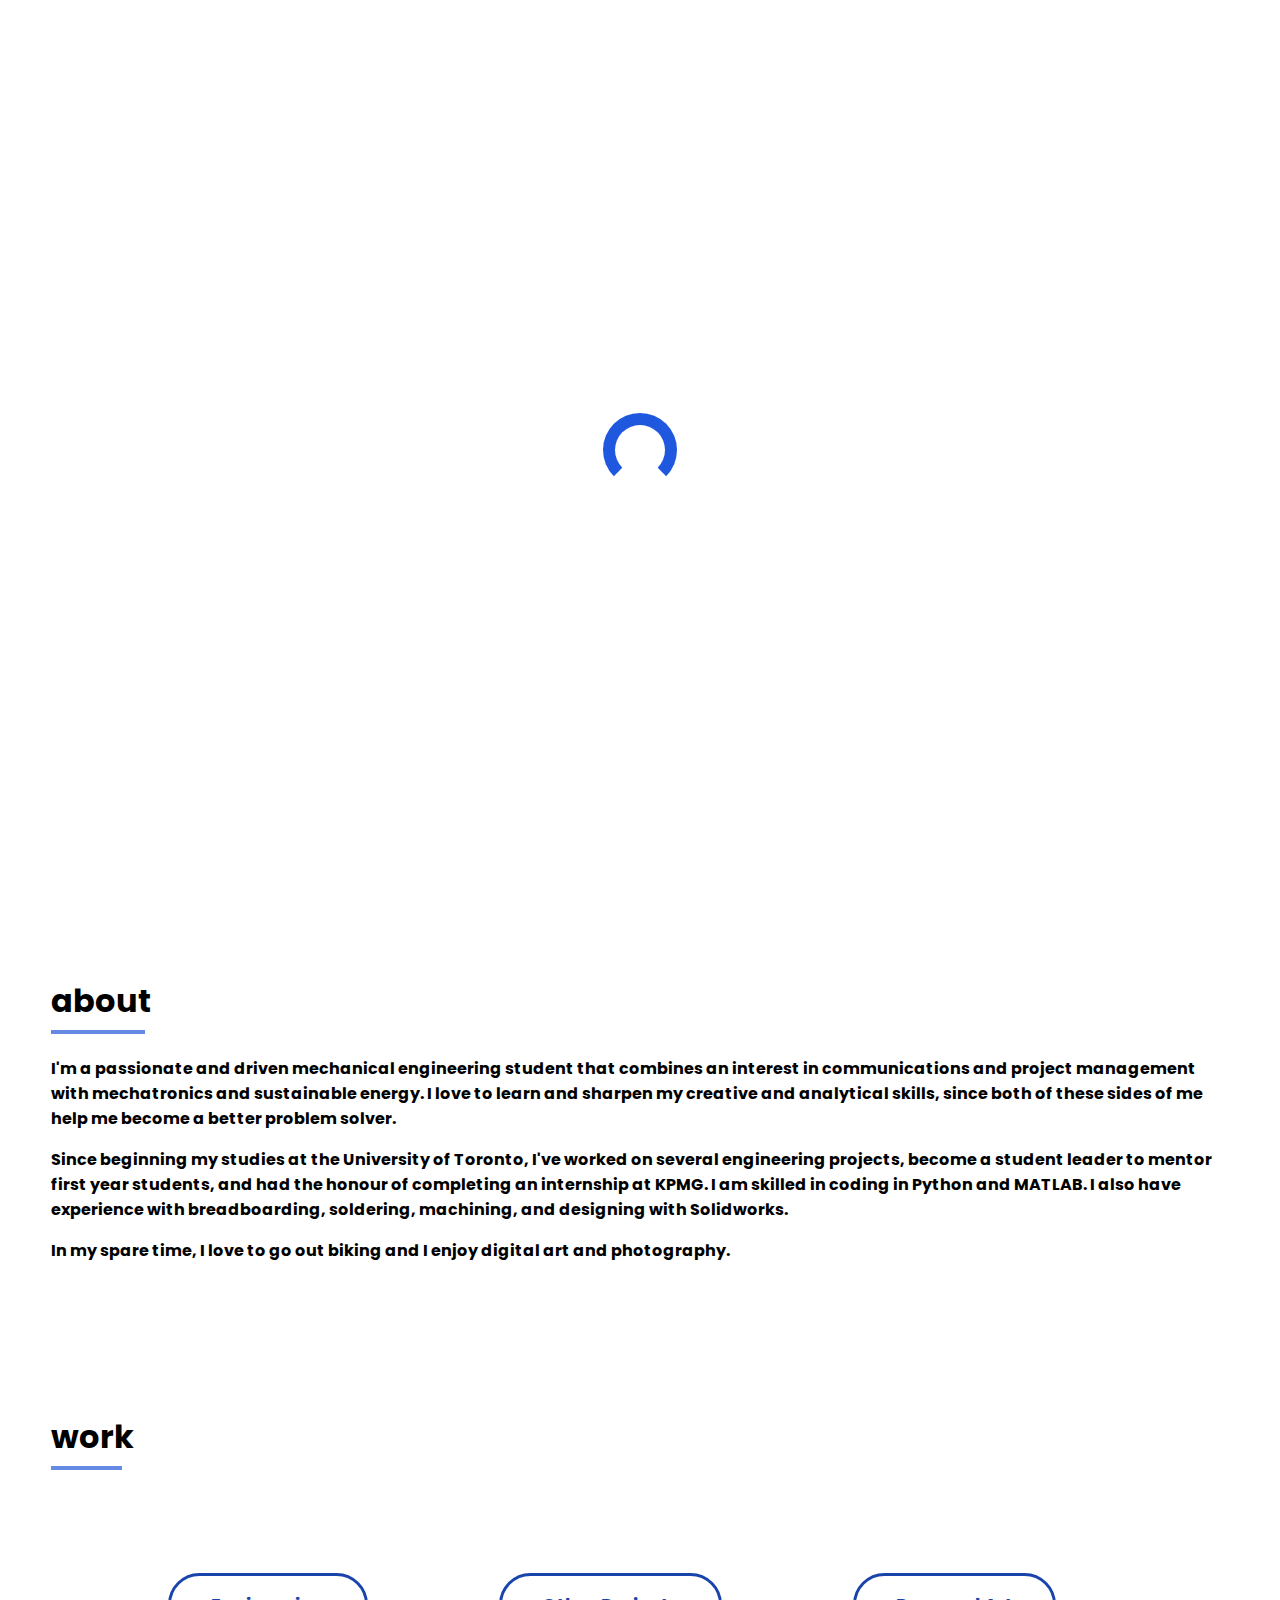
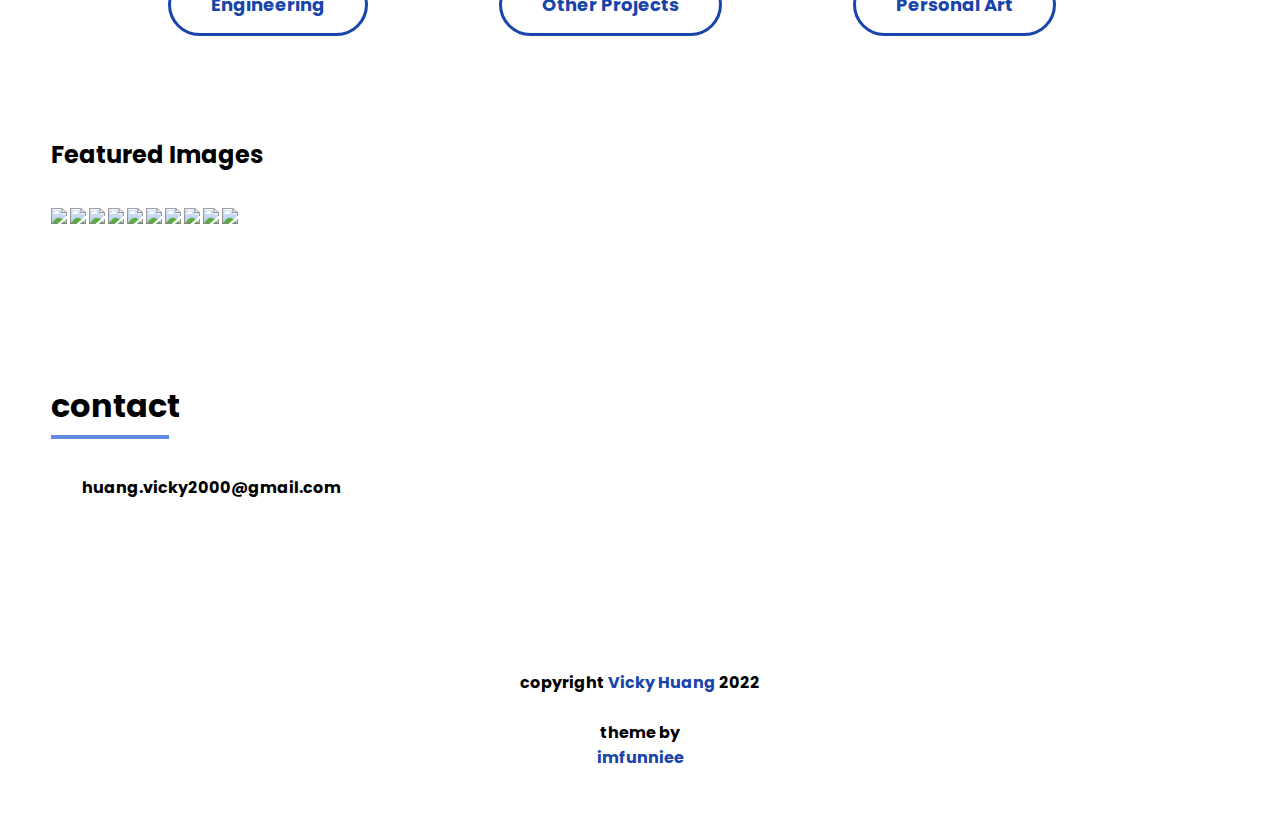
==== commit 17ab4fc0: "Update contact email on index page" ====
--- a/index.html
+++ b/index.html
@@ -89,7 +89,7 @@
                         <div id="inner_div">
                             <table id="inner_table">
                                 <tr>
-                                    <td><i class="fas fa-at"></i> &nbsp; vhy.huang@mail.utoronto.ca</td>
+                                    <td><i class="fas fa-at"></i> &nbsp; huang.vicky2000@gmail.com</td>
                                 </tr>
                                 <tr>
                                     <td>
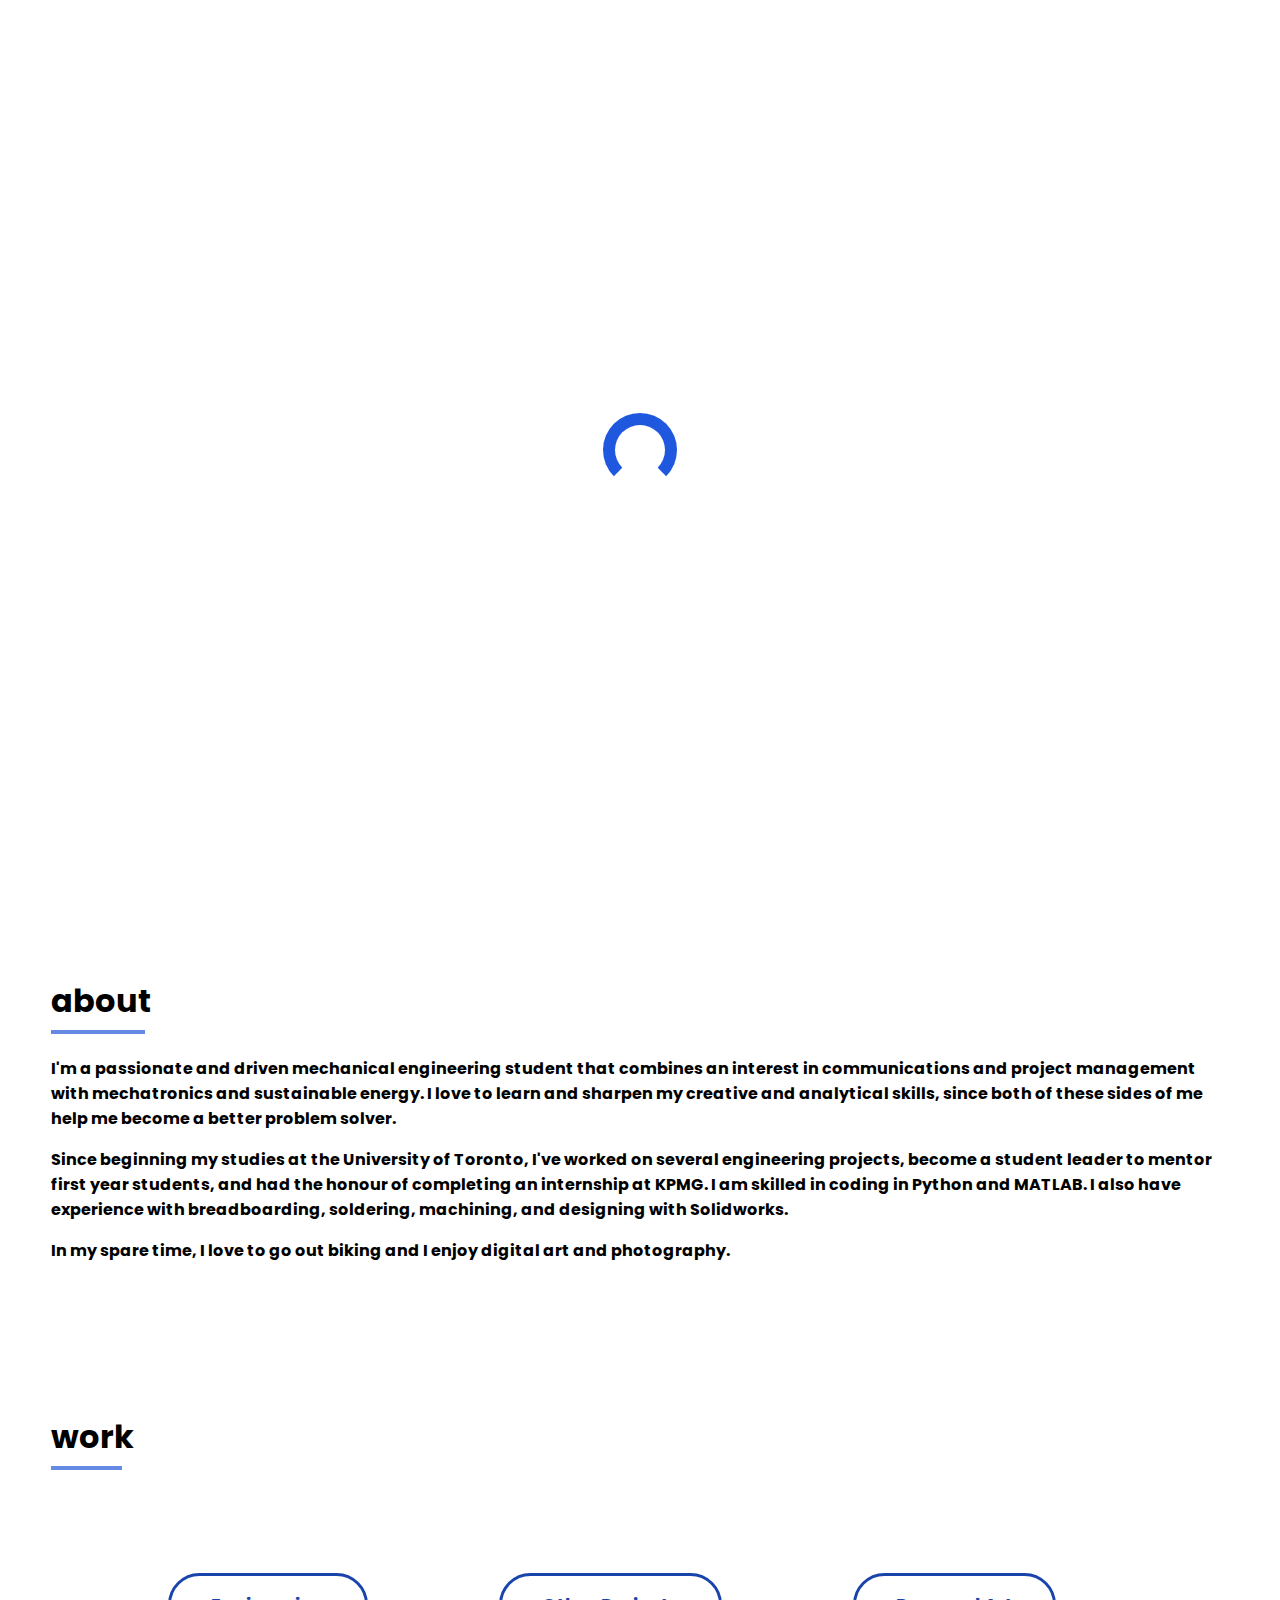
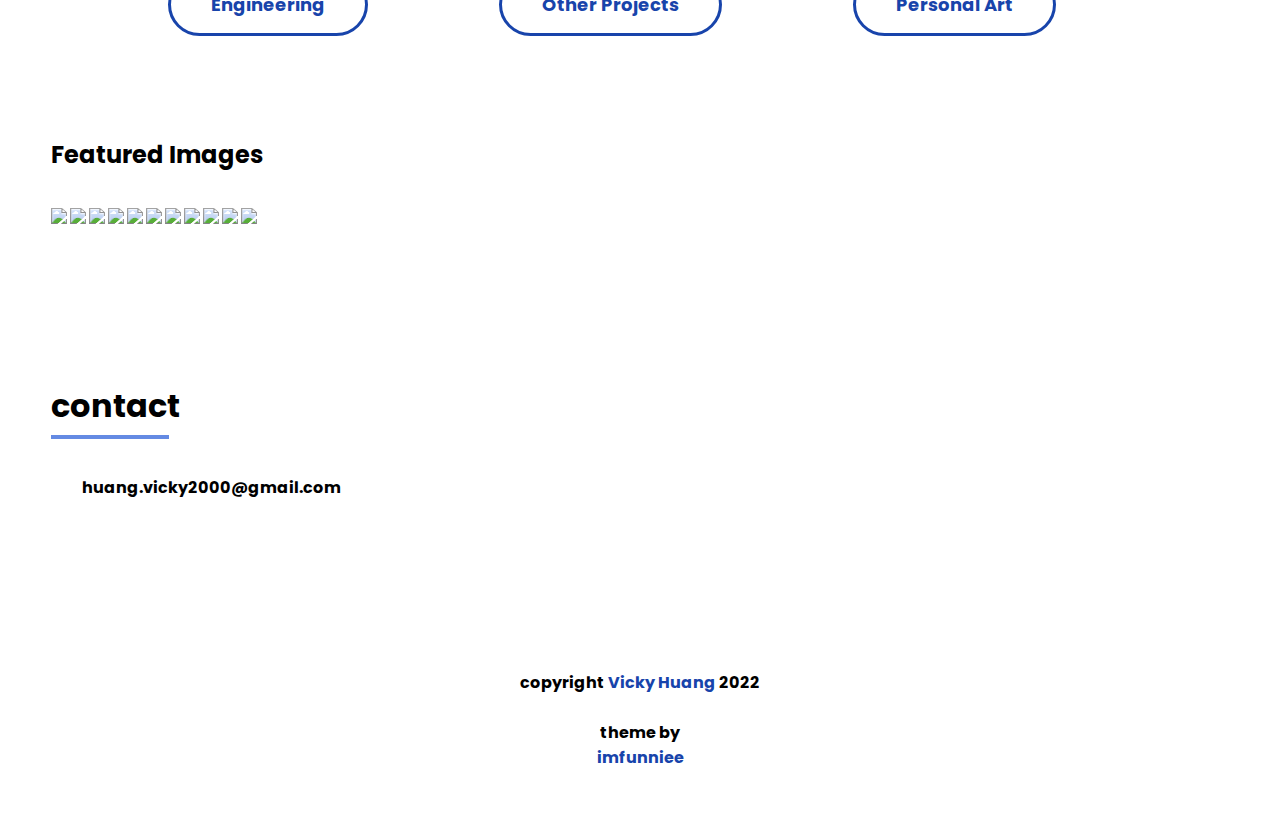
==== commit 5089e82d: "Add Caffeine Air Vent" ====
--- a/index.html
+++ b/index.html
@@ -75,6 +75,7 @@
             <img onclick="magnify($(this).attr('src'))" src="https://i.imgur.com/kYjlnW5.png">  <!--Jigsaw Shaft-->
             <img onclick="magnify($(this).attr('src'))" src="https://i.imgur.com/qoMtMq2.jpg"> <!--Piston-->
             <img onclick="magnify($(this).attr('src'))" src="https://i.imgur.com/YQmm1dU.png"> <!--Nugateau Poster-->
+            <img onclick="magnify($(this).attr('src'))" src="https://i.imgur.com/EnVMpMx.png"> <!--Caffeine Air Vent-->
             <img onclick="magnify($(this).attr('src'))" src="https://i.imgur.com/zqiJyxF.jpg"> <!--Sun Object-->
             <img onclick="magnify($(this).attr('src'))" src="https://i.imgur.com/uwniflU.jpg"> <!--Bird Drawing-->
             <img onclick="magnify($(this).attr('src'))" src="https://i.imgur.com/wWL0CdN.png"> <!--Photography-->
--- a/index.css
+++ b/index.css
@@ -148,7 +148,7 @@
 #rightImage {
     /*width:100%;*/
     height:95vh;
-    background:linear-gradient(0deg,rgba(24, 68, 171,0),rgba(24, 68, 171,0),rgba(24, 68, 171,0),rgba(24, 68, 171,0),rgba(31, 88, 222, 1)),url("https://i.imgur.com/ujZ2wTQ.jpg") 60% 50%;
+    background:linear-gradient(0deg,rgba(24, 68, 171,0),rgba(24, 68, 171,0),rgba(24, 68, 171,0),rgba(24, 68, 171,0),rgba(31, 88, 222, 1)),url("https://i.imgur.com/kzFyjTe.jpg") 0% 0%;
     background-size:cover;
     background-repeat:no-repeat;
 }
@@ -397,7 +397,7 @@
         text-align:center;
         position: relative;
         height: fit-content;
-        margin-top: -5%;
+        margin-top: -10%;
     }
     #about {
         width:92% !important;
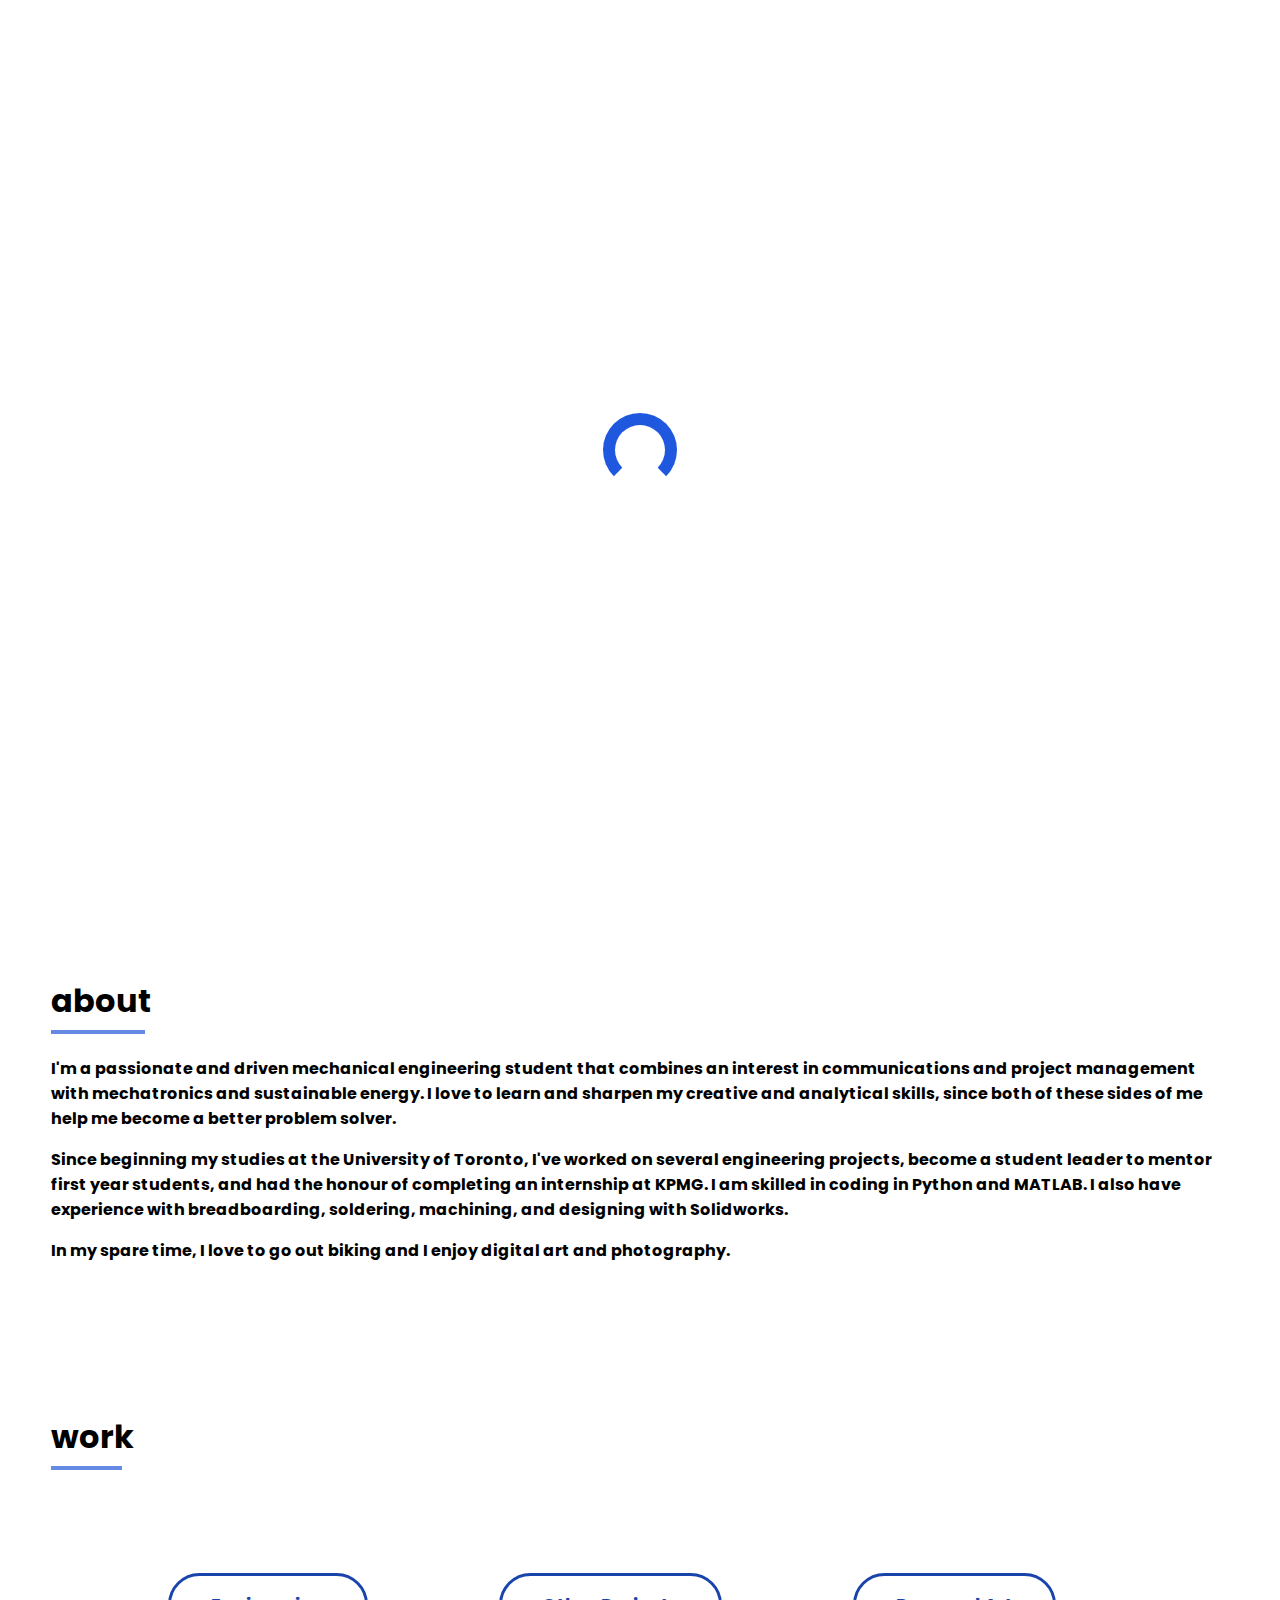
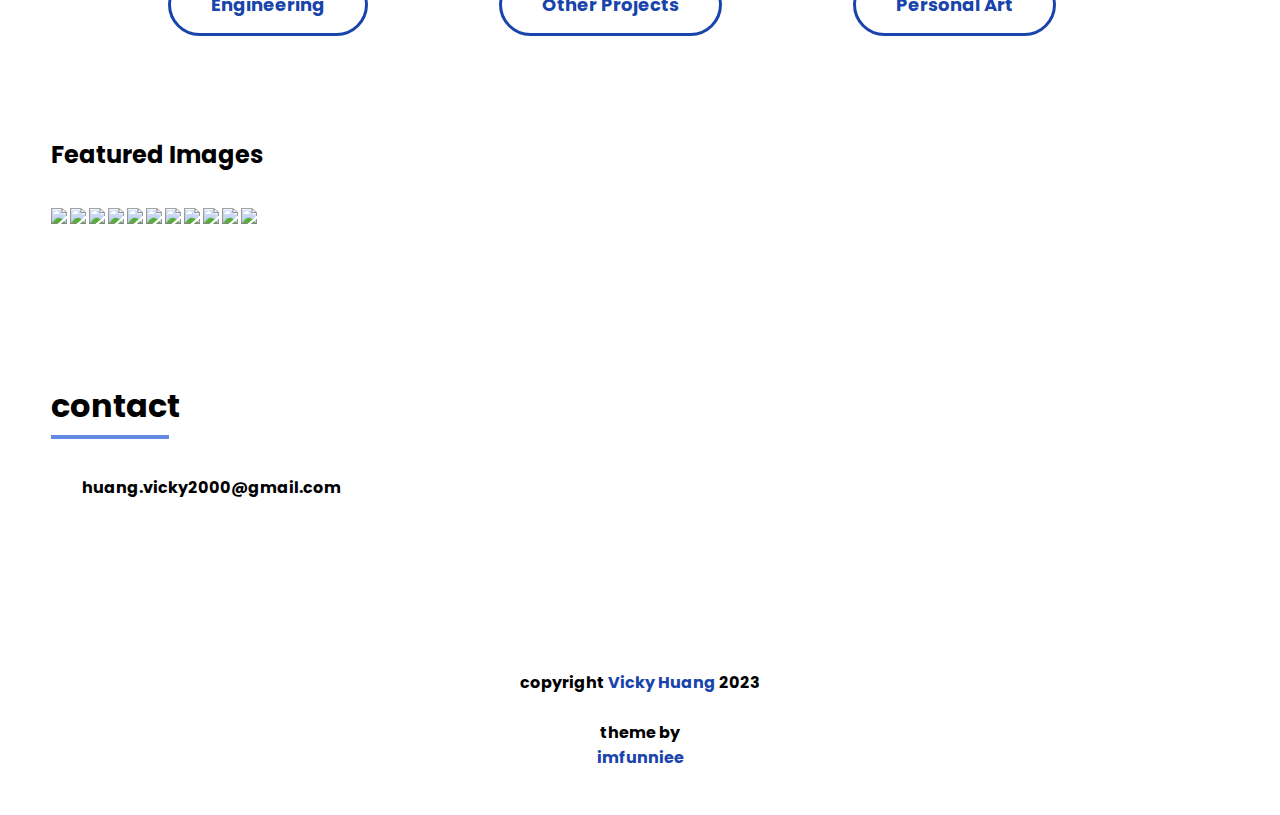
==== commit f7739792: "Updating year to 2023" ====
--- a/index.html
+++ b/index.html
@@ -112,7 +112,7 @@
             </table>
     </div>
     <div id="footer">
-        copyright <a href = "https://www.linkedin.com/in/vhyhuang/">Vicky Huang</a> 2022 <br><br>
+        copyright <a href = "https://www.linkedin.com/in/vhyhuang/">Vicky Huang</a> 2023 <br><br>
         theme by <br> <a href="https://imfunniee.github.io">imfunniee</a>
     </div>
     <script src="index.js" type="text/javascript"></script>
